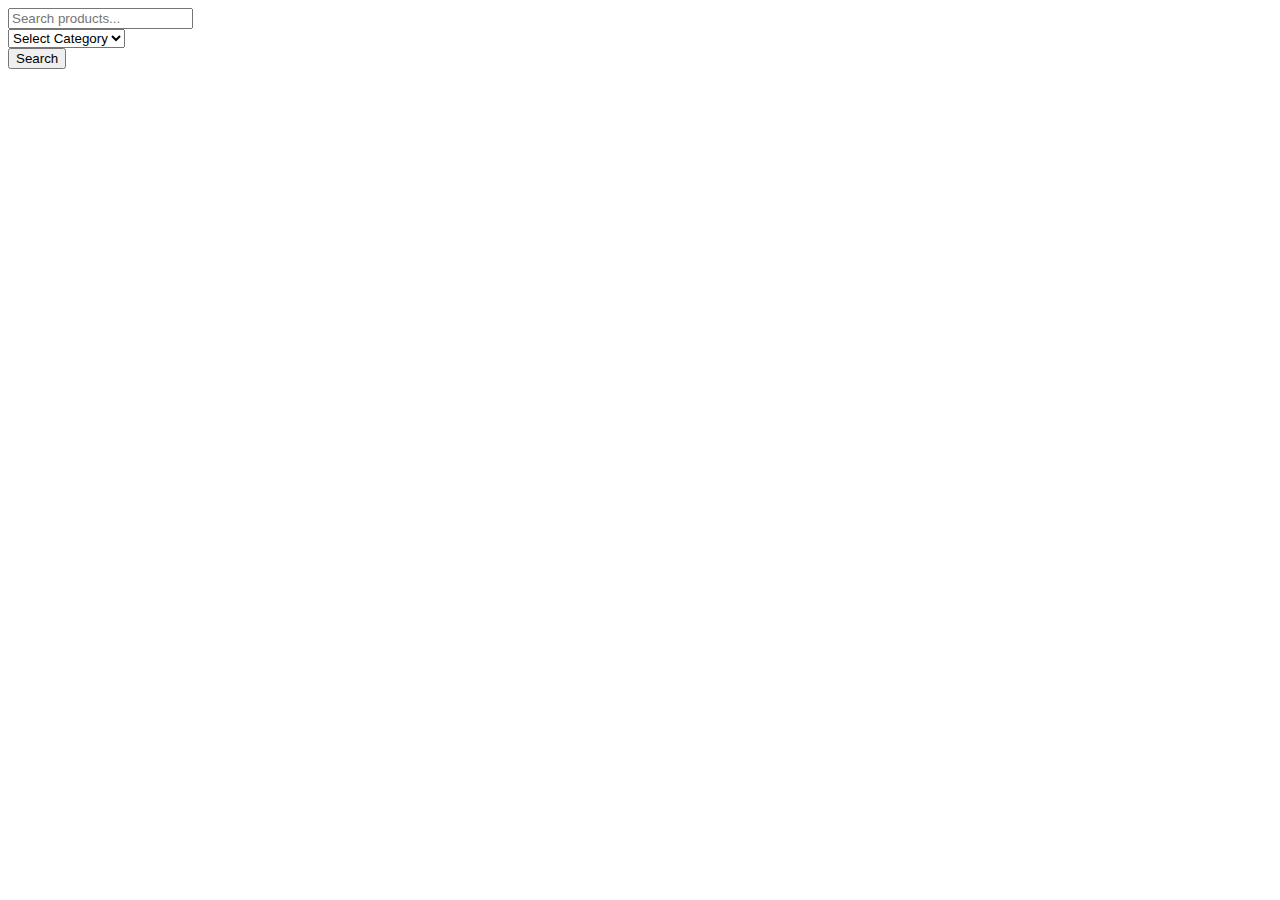
==== springboot_mall/src/main/resources/templates/index.html @ c9547d4d "1.商品功能-依條件查詢商品 2.增加navbar與footer" ====
<!DOCTYPE html>
<html lang="en">
<html xmlns:th="http://www.thymeleaf.org">

<head>
  <meta charset="UTF-8">
  <meta name="viewport" content="width=device-width, initial-scale=1.0">
  <title>Products</title>
  <!-- Bootstrap 5 CSS -->
  <link rel="stylesheet" href="css/bootstrap.min.css">
  <link rel="stylesheet" href="css/custom.css">
</head>
<!-- 引入navbar -->

<body>
<div th:replace="~{fragments/navbar :: navbar}"></div>
<div class="container mt-3">
  <div class="row mb-5">
    <div class="col-md-6">
      <input type="text" id="searchBox" class="form-control" placeholder="Search products...">
    </div>
    <div class="col-md-4">
      <select id="categorySelect" class="form-control">
        <option value="">Select Category</option>
        <!-- Categories will be populated from the backend -->
      </select>
    </div>
    <div class="col-md-2">
      <button id="searchButton" class="btn btn-primary">Search</button>
    </div>
  </div>
</div>
<div class="container mt-5">
  <div class="row" id="productsRow">
    <!-- Products will be rendered here -->
  </div>
</div>

<script>
  window.onload = () => {
    // Fetch categories
    fetch('http://localhost:8081/products/categories')
            .then(response => response.json())
            .then(data => {
              const categorySelect = document.getElementById('categorySelect');
              data.forEach(category => {
                const option = document.createElement('option');
                option.value = category;
                option.innerText = category;
                categorySelect.appendChild(option);
              });
            })
            .catch(error => {
              console.error('Error fetching categories:', error);
            });

    // Fetch initial products
    fetchProducts();
  };

  function fetchProducts() {
    const searchValue = document.getElementById('searchBox').value;
    const categoryValue = document.getElementById('categorySelect').value;

    let url = 'http://localhost:8081/products?';
    if (searchValue) {
      url += 'search=' + encodeURIComponent(searchValue) + '&';
    }
    if (categoryValue) {
      url += 'category=' + encodeURIComponent(categoryValue);
    }

    fetch(url)
            .then(response => response.json())
            .then(data => {
              const productsRow = document.getElementById('productsRow');
              productsRow.innerHTML = '';  // Clear previous products

              data.forEach(product => {
                if (product.productName && product.imageUrl && product.category && product.price) {
                  const card = `
                <div class="col-md-4">
                    <a href="product-details?id=${product.productId}" class="text-decoration-none text-dark">
                        <div class="card mb-4  d-flex flex-column" style="margin-top: 20px; margin-bottom: 20px;">
                            <img src="${product.imageUrl}" class="card-img-top img-fluid" alt="${product.productName}">
                            <div class="card-body d-flex flex-column justify-content-between">
                                <div>
                                    <h5 class="card-title mb-auto">${product.productName}</h5>
                                    <p class="card-text truncate-description">${product.description || ''}</p>
                                </div>
                                <div>
                                    <p class="card-text"><strong>Category:</strong> ${product.category}</p>
                                    <p class="card-text"><strong>Price:</strong> $${product.price}</p>
                                    <p class="card-text"><small class="text-muted">Last updated ${product.lastModifiedDate}</small></p>
                                </div>
                            </div>
                        </div>
                    </a>
                </div>
                `;
                  productsRow.innerHTML += card;
                }
              });
            })
            .catch(error => {
              console.error('Error fetching products:', error);
            });
  }

  // Add event listener for the search button
  document.getElementById('searchButton').addEventListener('click', fetchProducts);


</script>
<div th:replace="~{fragments/footer :: footer}"></div>
<script th:src="@{/js/bootstrap.bundle.js}"></script>

</body>

</html>
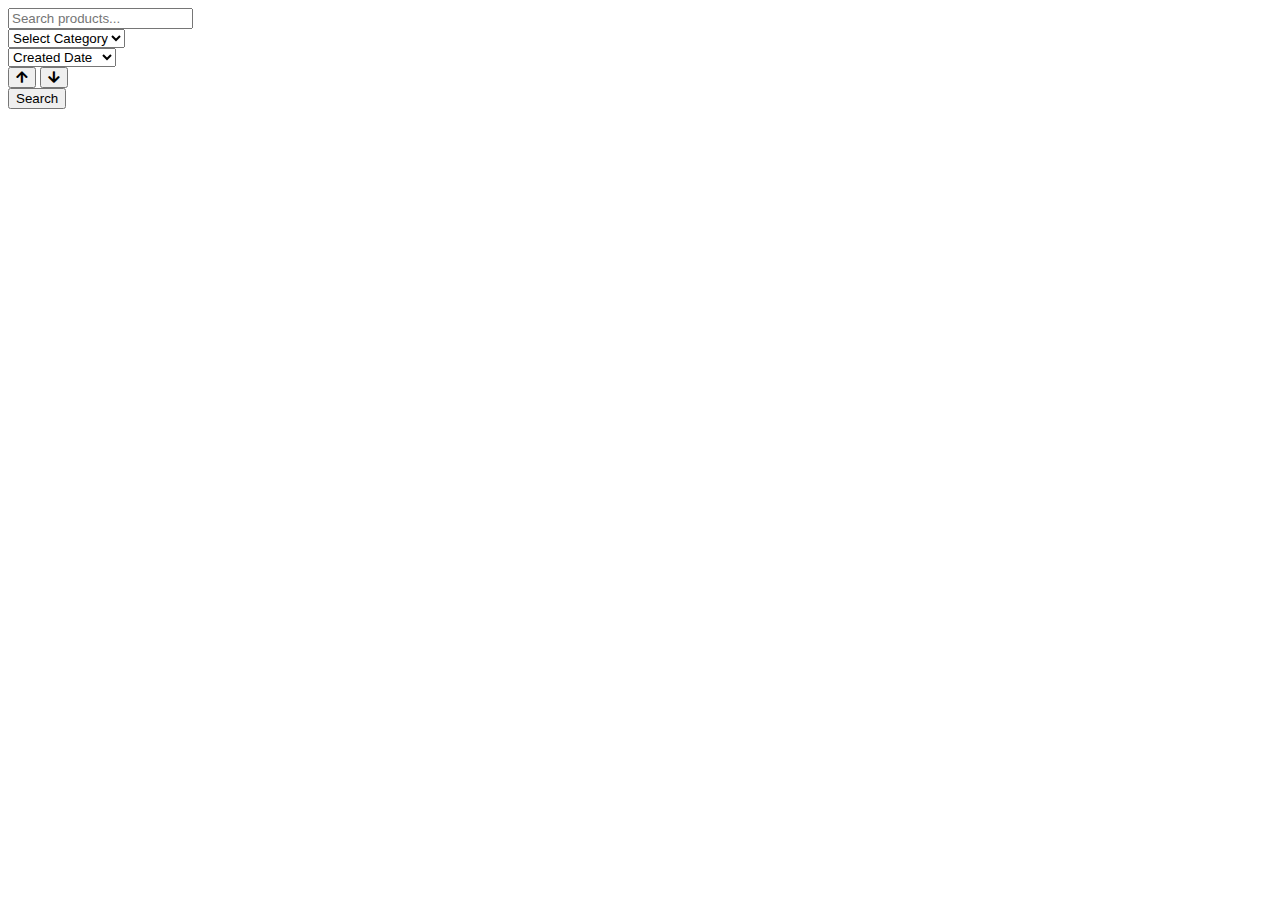
==== commit 4c7a142c: "1.商品功能-實作查詢商品列表 (分頁) 2.增加index.html與index.js內容 (增加排序與條件篩選) 3.避免XSS攻擊，JS改用DOM方法" ====
--- a/springboot_mall/src/main/resources/templates/index.html
+++ b/springboot_mall/src/main/resources/templates/index.html
@@ -9,6 +9,7 @@
   <!-- Bootstrap 5 CSS -->
   <link rel="stylesheet" href="css/bootstrap.min.css">
   <link rel="stylesheet" href="css/custom.css">
+  <link rel="stylesheet" href="https://cdnjs.cloudflare.com/ajax/libs/font-awesome/5.15.1/css/all.min.css">
 </head>
 <!-- 引入navbar -->
 
@@ -16,14 +17,28 @@
 <div th:replace="~{fragments/navbar :: navbar}"></div>
 <div class="container mt-3">
   <div class="row mb-5">
-    <div class="col-md-6">
+    <div class="col-md-3">
       <input type="text" id="searchBox" class="form-control" placeholder="Search products...">
     </div>
-    <div class="col-md-4">
+    <div class="col-md-3">
       <select id="categorySelect" class="form-control">
         <option value="">Select Category</option>
         <!-- Categories will be populated from the backend -->
       </select>
+    </div>
+    <div class="col-md-3">
+      <select id="orderBySelect" class="form-control">
+        <option value="created_date">Created Date</option>
+        <option value="product_name">Product Name</option>
+        <option value="price">Price</option>
+        <!-- 可以根據需要添加更多排序選項 -->
+      </select>
+    </div>
+    <div class="col-md-1">
+      <div class="btn-group" role="group" aria-label="Sort Order">
+        <button type="button" class="btn btn-secondary sort-btn" id="sortAscBtn" data-sort="asc"><i class="fas fa-arrow-up"></i></button>
+        <button type="button" class="btn btn-secondary sort-btn active" id="sortDescBtn" data-sort="desc"><i class="fas fa-arrow-down"></i></button>
+      </div>
     </div>
     <div class="col-md-2">
       <button id="searchButton" class="btn btn-primary">Search</button>
@@ -36,84 +51,9 @@
   </div>
 </div>
 
-<script>
-  window.onload = () => {
-    // Fetch categories
-    fetch('http://localhost:8081/products/categories')
-            .then(response => response.json())
-            .then(data => {
-              const categorySelect = document.getElementById('categorySelect');
-              data.forEach(category => {
-                const option = document.createElement('option');
-                option.value = category;
-                option.innerText = category;
-                categorySelect.appendChild(option);
-              });
-            })
-            .catch(error => {
-              console.error('Error fetching categories:', error);
-            });
-
-    // Fetch initial products
-    fetchProducts();
-  };
-
-  function fetchProducts() {
-    const searchValue = document.getElementById('searchBox').value;
-    const categoryValue = document.getElementById('categorySelect').value;
-
-    let url = 'http://localhost:8081/products?';
-    if (searchValue) {
-      url += 'search=' + encodeURIComponent(searchValue) + '&';
-    }
-    if (categoryValue) {
-      url += 'category=' + encodeURIComponent(categoryValue);
-    }
-
-    fetch(url)
-            .then(response => response.json())
-            .then(data => {
-              const productsRow = document.getElementById('productsRow');
-              productsRow.innerHTML = '';  // Clear previous products
-
-              data.forEach(product => {
-                if (product.productName && product.imageUrl && product.category && product.price) {
-                  const card = `
-                <div class="col-md-4">
-                    <a href="product-details?id=${product.productId}" class="text-decoration-none text-dark">
-                        <div class="card mb-4  d-flex flex-column" style="margin-top: 20px; margin-bottom: 20px;">
-                            <img src="${product.imageUrl}" class="card-img-top img-fluid" alt="${product.productName}">
-                            <div class="card-body d-flex flex-column justify-content-between">
-                                <div>
-                                    <h5 class="card-title mb-auto">${product.productName}</h5>
-                                    <p class="card-text truncate-description">${product.description || ''}</p>
-                                </div>
-                                <div>
-                                    <p class="card-text"><strong>Category:</strong> ${product.category}</p>
-                                    <p class="card-text"><strong>Price:</strong> $${product.price}</p>
-                                    <p class="card-text"><small class="text-muted">Last updated ${product.lastModifiedDate}</small></p>
-                                </div>
-                            </div>
-                        </div>
-                    </a>
-                </div>
-                `;
-                  productsRow.innerHTML += card;
-                }
-              });
-            })
-            .catch(error => {
-              console.error('Error fetching products:', error);
-            });
-  }
-
-  // Add event listener for the search button
-  document.getElementById('searchButton').addEventListener('click', fetchProducts);
-
-
-</script>
 <div th:replace="~{fragments/footer :: footer}"></div>
 <script th:src="@{/js/bootstrap.bundle.js}"></script>
+<script th:src="@{/js/index.js}"></script>
 
 </body>
 
